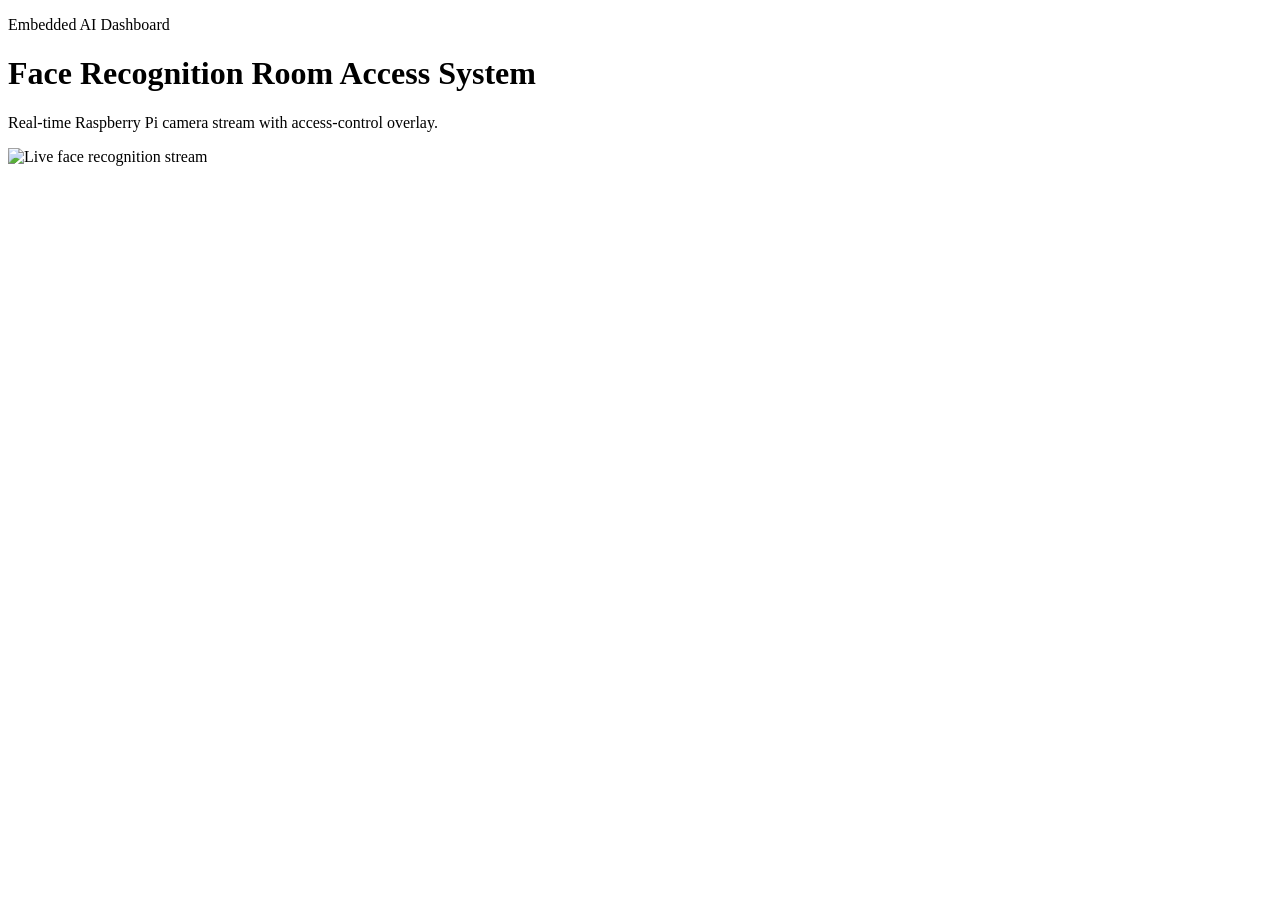
==== src/room_access/templates/index.html @ 45a2d1ed "Add browser-based live dashboard" ====
<!DOCTYPE html>
<html lang="en">
<head>
    <meta charset="UTF-8">
    <meta name="viewport" content="width=device-width, initial-scale=1.0">
    <title>Face Recognition Room Access System</title>
    <link rel="stylesheet" href="/static/css/style.css">
</head>
<body>
    <main class="dashboard">
        <header class="header">
            <p class="eyebrow">Embedded AI Dashboard</p>
            <h1>Face Recognition Room Access System</h1>
            <p class="subtitle">
                Real-time Raspberry Pi camera stream with access-control overlay.
            </p>
        </header>

        <section class="video-card">
            <img src="/video" alt="Live face recognition stream">
        </section>
    </main>
</body>
</html>
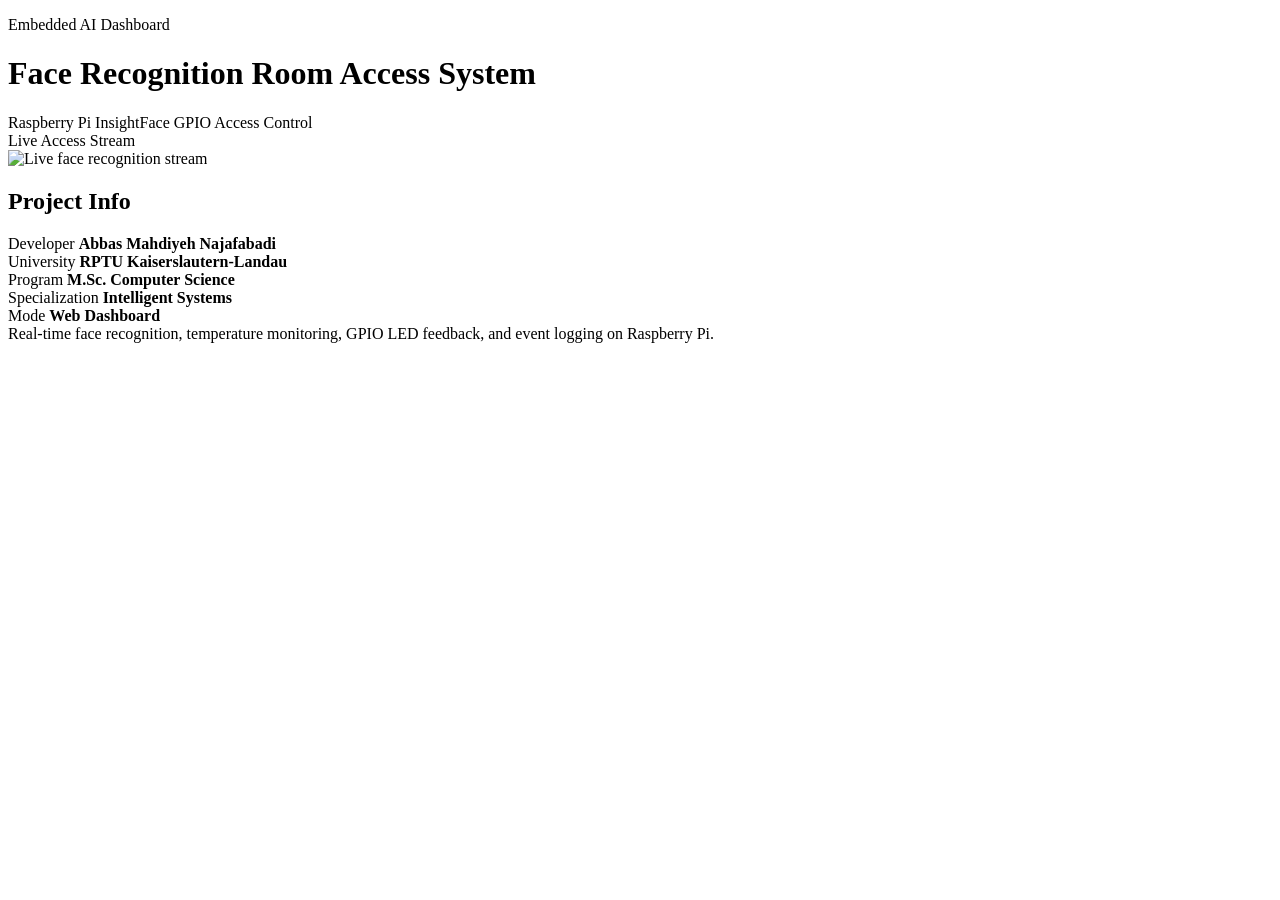
==== commit aea2be95: "feat: add web dashboard and shared frame processor Add browser-based live dashboard using Flask.  In" ====
--- a/src/room_access/templates/index.html
+++ b/src/room_access/templates/index.html
@@ -8,16 +8,62 @@
 </head>
 <body>
     <main class="dashboard">
-        <header class="header">
-            <p class="eyebrow">Embedded AI Dashboard</p>
-            <h1>Face Recognition Room Access System</h1>
-            <p class="subtitle">
-                Real-time Raspberry Pi camera stream with access-control overlay.
-            </p>
+        <header class="top-bar">
+            <div>
+                <p class="eyebrow">Embedded AI Dashboard</p>
+                <h1>Face Recognition Room Access System</h1>
+            </div>
+
+            <div class="project-meta">
+                <span>Raspberry Pi</span>
+                <span>InsightFace</span>
+                <span>GPIO Access Control</span>
+            </div>
         </header>
 
-        <section class="video-card">
-            <img src="/video" alt="Live face recognition stream">
+        <section class="content">
+            <section class="video-card">
+                <div class="video-header">
+                    <span class="status-dot"></span>
+                    <span>Live Access Stream</span>
+                </div>
+
+                <img src="/video" alt="Live face recognition stream">
+            </section>
+
+            <aside class="info-panel">
+                <h2>Project Info</h2>
+
+                <div class="info-row">
+                    <span>Developer</span>
+                    <strong>Abbas Mahdiyeh Najafabadi</strong>
+                </div>
+
+                <div class="info-row">
+                    <span>University</span>
+                    <strong>RPTU Kaiserslautern-Landau</strong>
+                </div>
+
+                <div class="info-row">
+                    <span>Program</span>
+                    <strong>M.Sc. Computer Science</strong>
+                </div>
+
+                <div class="info-row">
+                    <span>Specialization</span>
+                    <strong>Intelligent Systems</strong>
+                </div>
+
+                <div class="info-row">
+                    <span>Mode</span>
+                    <strong>Web Dashboard</strong>
+                </div>
+
+                <div class="note">
+                    Real-time face recognition, temperature monitoring,
+                    GPIO LED feedback, and event logging on Raspberry Pi.
+                </div>
+            </aside>
         </section>
     </main>
 </body>
